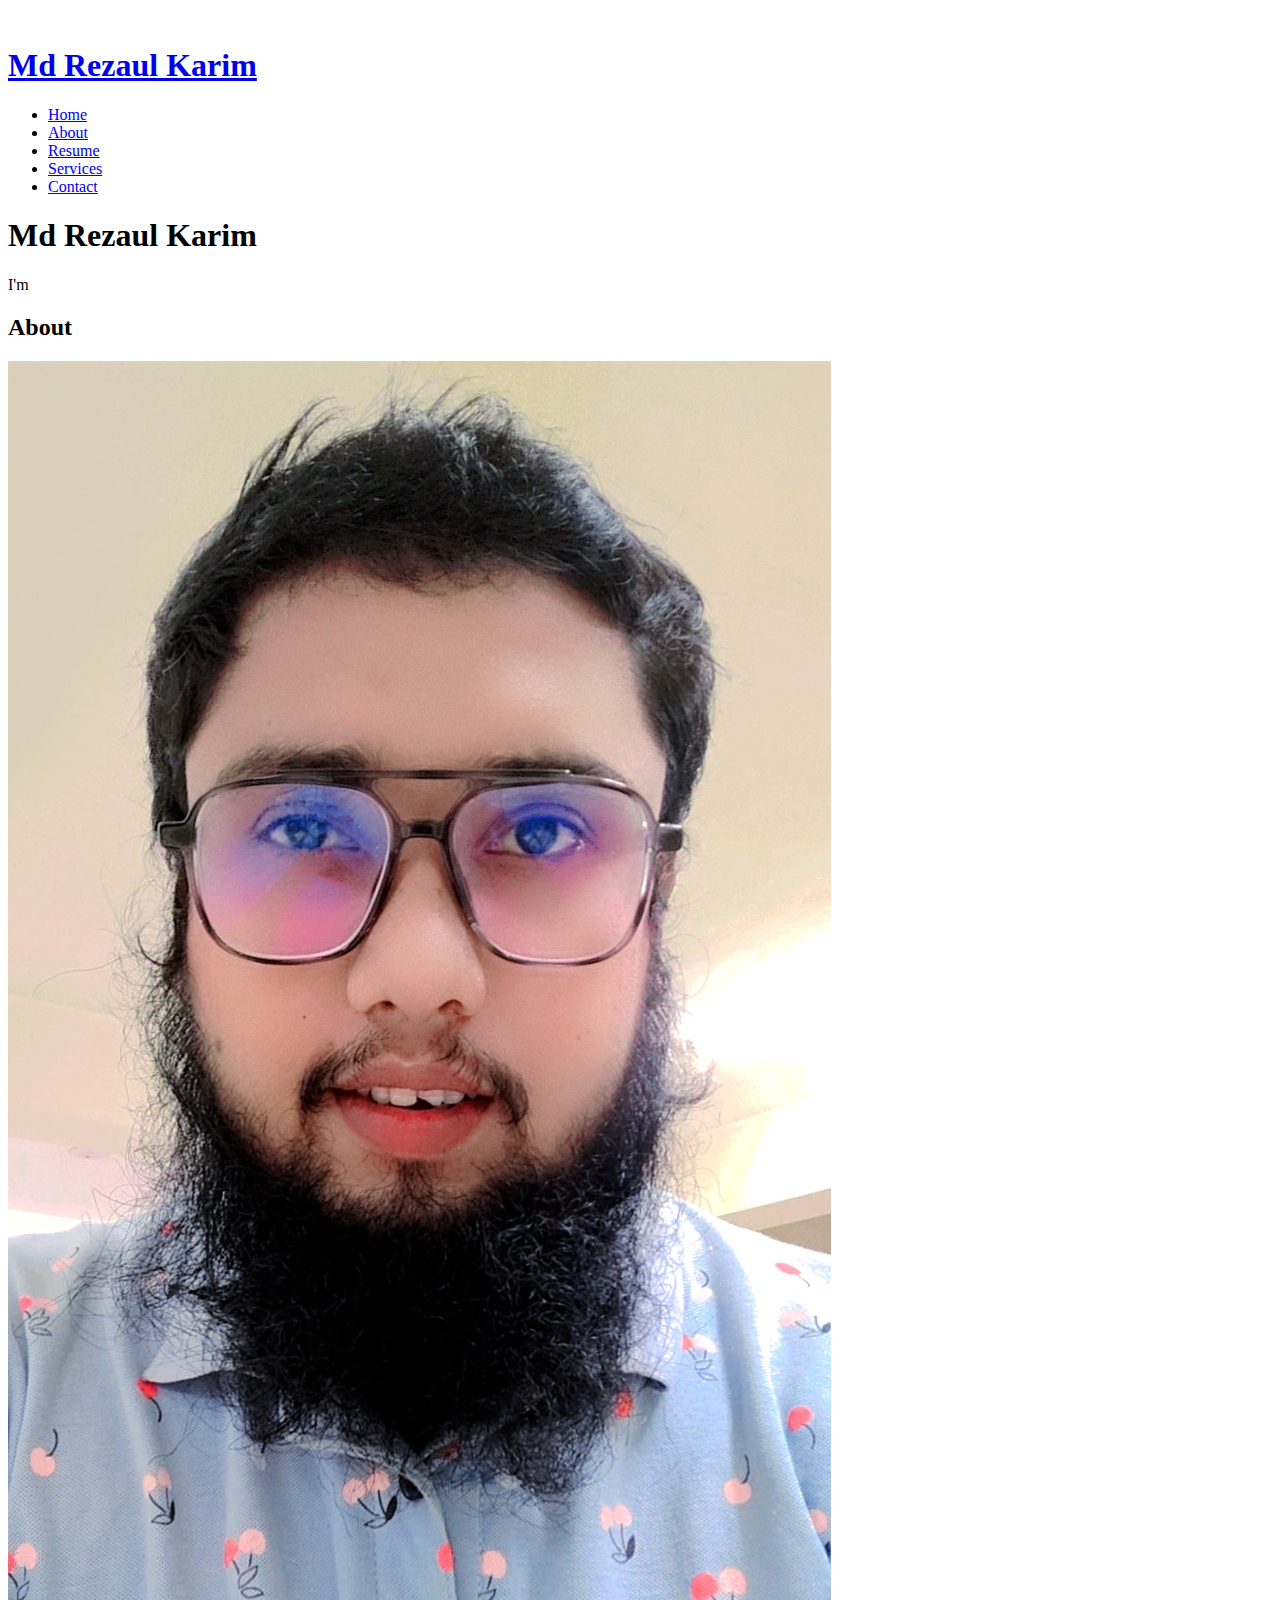
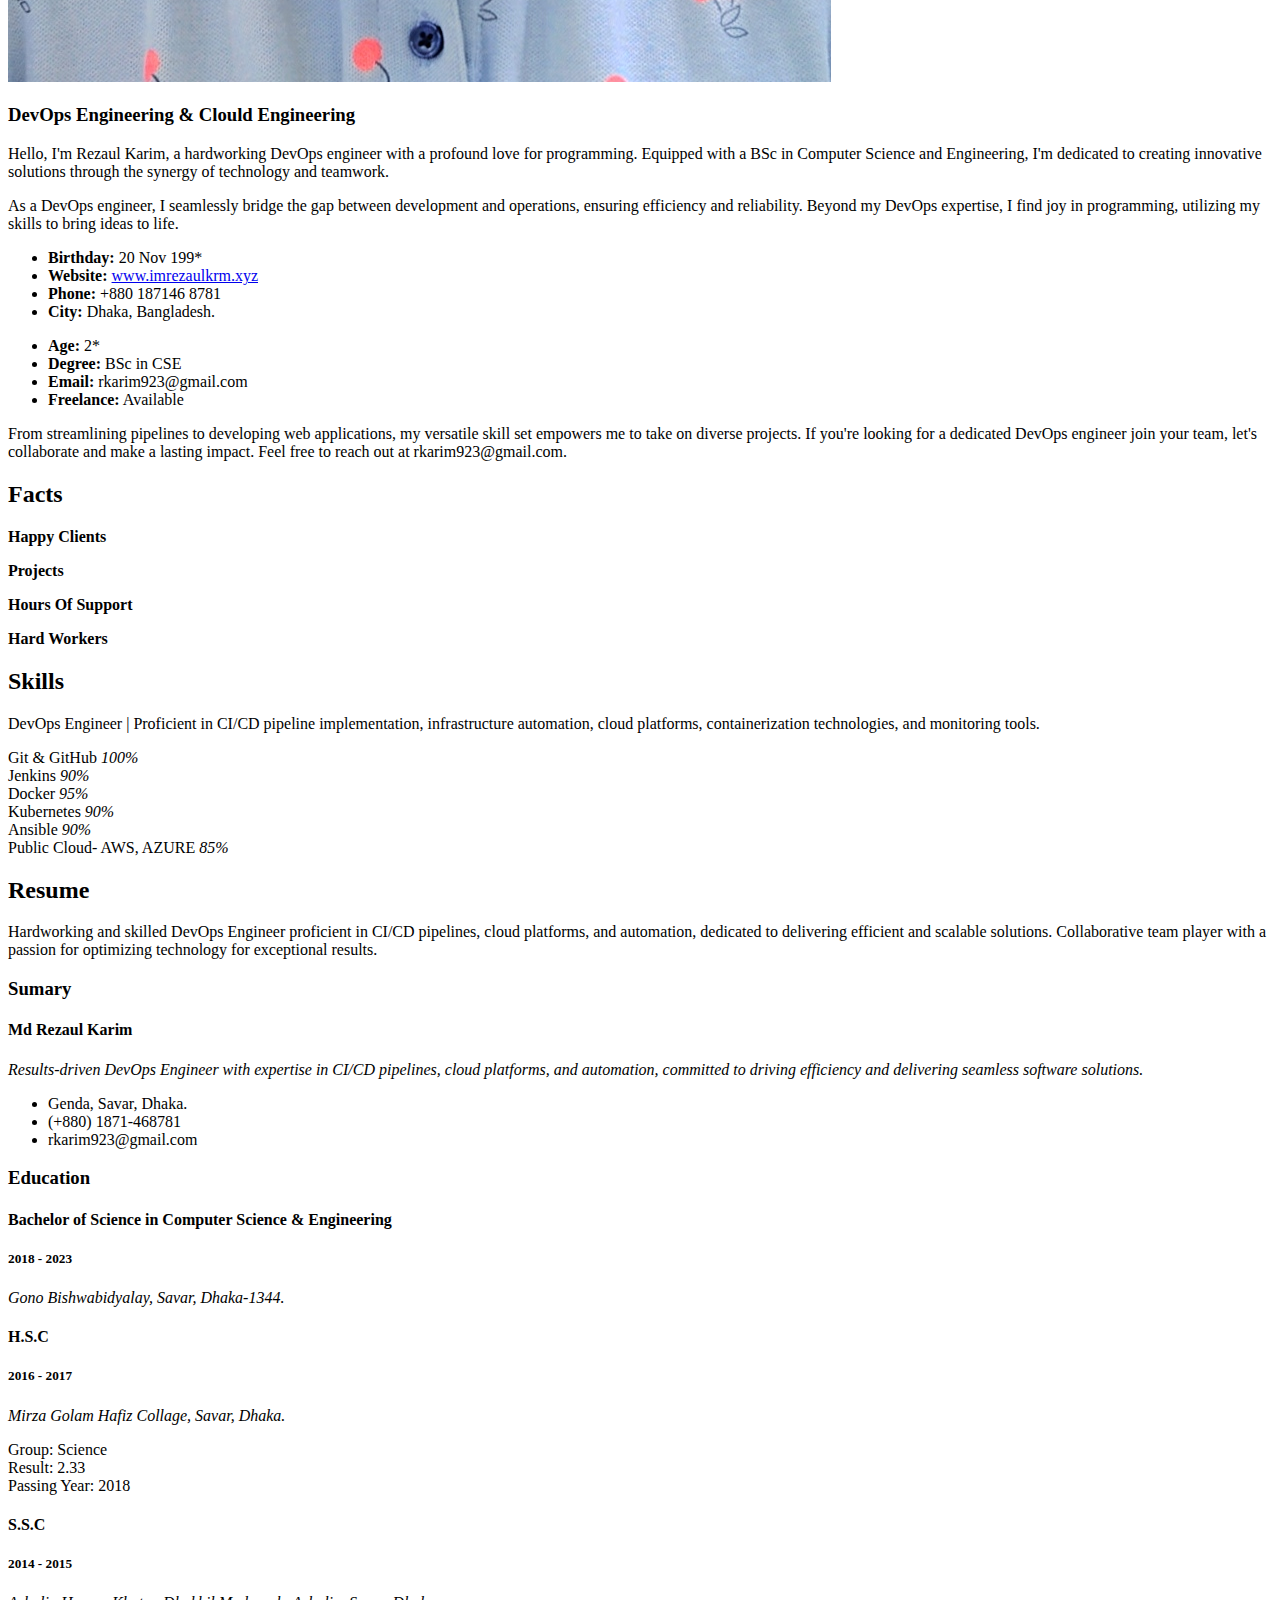
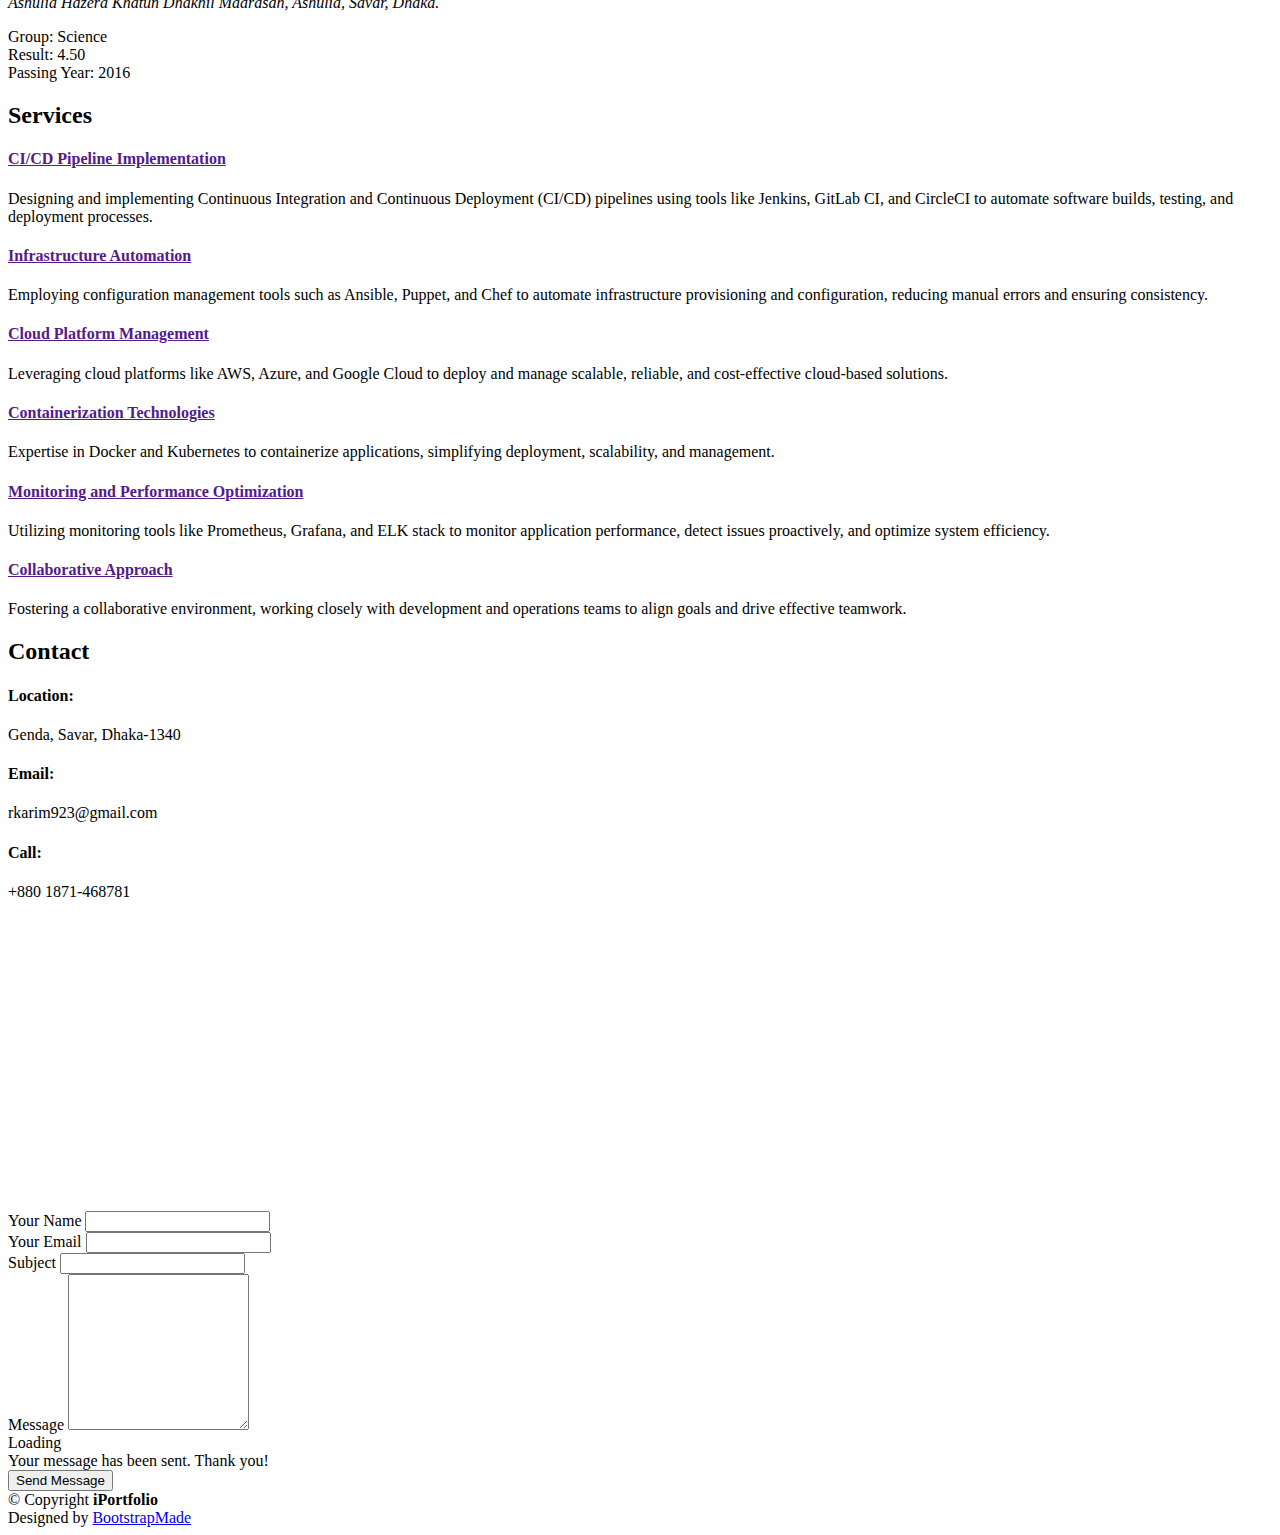
==== index.html @ 3c1986d8 "Update index.html" ====
<!DOCTYPE html>
<html lang="en">

<head>
  <meta charset="utf-8">
  <meta content="width=device-width, initial-scale=1.0" name="viewport">

  <title>Rezaul Karim</title>
  <meta content="" name="description">
  <meta content="" name="keywords">

  <!-- Favicons -->
  <link href="assets/img/logo.png" rel="icon">
  <link href="assets/img/logo.png" rel="apple-touch-icon">

  <!-- Google Fonts -->
  <link href="https://fonts.googleapis.com/css?family=Open+Sans:300,300i,400,400i,600,600i,700,700i|Raleway:300,300i,400,400i,500,500i,600,600i,700,700i|Poppins:300,300i,400,400i,500,500i,600,600i,700,700i" rel="stylesheet">

  <!-- Vendor CSS Files -->
  <link href="assets/vendor/aos/aos.css" rel="stylesheet">
  <link href="assets/vendor/bootstrap/css/bootstrap.min.css" rel="stylesheet">
  <link href="assets/vendor/bootstrap-icons/bootstrap-icons.css" rel="stylesheet">
  <link href="assets/vendor/boxicons/css/boxicons.min.css" rel="stylesheet">
  <link href="assets/vendor/glightbox/css/glightbox.min.css" rel="stylesheet">
  <link href="assets/vendor/swiper/swiper-bundle.min.css" rel="stylesheet">

  <!-- Template Main CSS File -->
  <link href="assets/css/style.css" rel="stylesheet">

</head>

<body>

  <!-- ======= Mobile nav toggle button ======= -->
  <i class="bi bi-list mobile-nav-toggle d-xl-none"></i>

  <!-- ======= Header ======= -->
  <header id="header">
    <div class="d-flex flex-column">

      <div class="profile">
        <img src="assets/img/profile.jpg" alt="" class="img-fluid rounded-circle">
        <h1 class="text-light"><a href="index.html">Md Rezaul Karim</a></h1>
        <div class="social-links mt-3 text-center">
          <a href="https://twitter.com/imrezaulkrm" target="_blank" class="twitter"><i class="bx bxl-twitter"></i></a>
          <a href="https://facebook.com/imrezaulkrm" target="_blank" class="facebook"><i class="bx bxl-facebook"></i></a>
          <a href="https://instagram.com/imrezaulkrm" target="_blank" class="instagram"><i class="bx bxl-instagram"></i></a>
          <a href="https://linkedin.com/in/imrezaulkrm" target="_blank" class="linkedin"><i class="bx bxl-linkedin"></i></a>
          <a href="https://github.com/imrezaulkrm" target="_blank" class="GitHub"><i class="bx bxl-github"></i></a>
        </div>
      </div>

      <nav id="navbar" class="nav-menu navbar">
        <ul>
          <li><a href="#hero" class="nav-link scrollto active"><i class="bx bx-home"></i> <span>Home</span></a></li>
          <li><a href="#about" class="nav-link scrollto"><i class="bx bx-user"></i> <span>About</span></a></li>
          <li><a href="#resume" class="nav-link scrollto"><i class="bx bx-file-blank"></i> <span>Resume</span></a></li>
          <!--<li><a href="#portfolio" class="nav-link scrollto"><i class="bx bx-book-content"></i> <span>Portfolio</span></a></li>-->
          <li><a href="#services" class="nav-link scrollto"><i class="bx bx-server"></i> <span>Services</span></a></li>
          <li><a href="#contact" class="nav-link scrollto"><i class="bx bx-envelope"></i> <span>Contact</span></a></li>
        </ul>
      </nav><!-- .nav-menu -->
    </div>
  </header><!-- End Header -->

  <!-- ======= Hero Section ======= -->
  <section id="hero" class="d-flex flex-column justify-content-center align-items-center">
    <div class="hero-container" data-aos="fade-in">
      <h1>Md Rezaul Karim</h1>
      <p>I'm <span class="typed" data-typed-items=" DevOps Engineer, Cloud Engineer, Freelancer, Photographer"></span></p>
    </div>
  </section><!-- End Hero -->

  <main id="main">

    <!-- ======= About Section ======= -->
    <section id="about" class="about">
      <div class="container">

        <div class="section-title">
          <h2>About</h2>
        </div>

        <div class="row">
          <div class="col-lg-4" data-aos="fade-right">
            <img src="assets/img/web-about.jpg" class="img-fluid" alt="">
          </div>
          <div class="col-lg-8 pt-4 pt-lg-0 content" data-aos="fade-left">
            <h3>DevOps Engineering &amp; Clould Engineering</h3>
            <p class="fst-italic">
              Hello, I'm Rezaul Karim, a hardworking DevOps engineer with a profound love for programming. Equipped with a BSc in Computer Science and Engineering, I'm dedicated to creating innovative solutions through the synergy of technology and teamwork.
            </p>
            <p class="fst-italic">
              As a DevOps engineer, I seamlessly bridge the gap between development and operations, ensuring efficiency and reliability. Beyond my DevOps expertise, I find joy in programming, utilizing my skills to bring ideas to life.
            </p>
            <div class="row">
              <div class="col-lg-6">
                <ul>
                  <li><i class="bi bi-chevron-right"></i> <strong>Birthday:</strong> <span>20 Nov 199*</span></li>
                  <li><i class="bi bi-chevron-right"></i> <strong>Website:</strong> <span><a href="http://imrezaulkrm.xyz/" target="_blank" >www.imrezaulkrm.xyz</a></span></li>
                  <li><i class="bi bi-chevron-right"></i> <strong>Phone:</strong> <span>+880 187146 8781</span></li>
                  <li><i class="bi bi-chevron-right"></i> <strong>City:</strong> <span>Dhaka, Bangladesh.</span></li>
                </ul>
              </div>
              <div class="col-lg-6">
                <ul>
                  <li><i class="bi bi-chevron-right"></i> <strong>Age:</strong> <span>2*</span></li>
                  <li><i class="bi bi-chevron-right"></i> <strong>Degree:</strong> <span>BSc in CSE</span></li>
                  <li><i class="bi bi-chevron-right"></i> <strong>Email:</strong> <span>rkarim923@gmail.com</span></li>
                  <li><i class="bi bi-chevron-right"></i> <strong>Freelance:</strong> <span>Available</span></li>
                </ul>
              </div>
            </div>
            <p>
              From streamlining pipelines to developing web applications, my versatile skill set empowers me to take on diverse projects. If you're looking for a dedicated DevOps engineer join your team, let's collaborate and make a lasting impact. Feel free to reach out at rkarim923@gmail.com.
            </p>
          </div>
        </div>

      </div>
    </section><!-- End About Section -->

    <!-- ======= Facts Section ======= -->
    <section id="facts" class="facts">
      <div class="container">

        <div class="section-title">
          <h2>Facts</h2>
          <!-- <p>Magnam dolores commodi suscipit. Necessitatibus eius consequatur ex aliquid fuga eum quidem. Sit sint consectetur velit. Quisquam quos quisquam cupiditate. Et nemo qui impedit suscipit alias ea. Quia fugiat sit in iste officiis commodi quidem hic quas.</p> -->
        </div>

        <div class="row no-gutters">

          <div class="col-lg-3 col-md-6 d-md-flex align-items-md-stretch" data-aos="fade-up">
            <div class="count-box">
              <i class="bi bi-emoji-smile"></i>
              <span data-purecounter-start="0" data-purecounter-end="232" data-purecounter-duration="1" class="purecounter"></span>
              <p><strong>Happy Clients</strong></p>
            </div>
          </div>

          <div class="col-lg-3 col-md-6 d-md-flex align-items-md-stretch" data-aos="fade-up" data-aos-delay="100">
            <div class="count-box">
              <i class="bi bi-journal-richtext"></i>
              <span data-purecounter-start="0" data-purecounter-end="521" data-purecounter-duration="1" class="purecounter"></span>
              <p><strong>Projects</strong></p>
            </div>
          </div>

          <div class="col-lg-3 col-md-6 d-md-flex align-items-md-stretch" data-aos="fade-up" data-aos-delay="200">
            <div class="count-box">
              <i class="bi bi-headset"></i>
              <span data-purecounter-start="0" data-purecounter-end="1453" data-purecounter-duration="1" class="purecounter"></span>
              <p><strong>Hours Of Support</strong></p>
            </div>
          </div>

          <div class="col-lg-3 col-md-6 d-md-flex align-items-md-stretch" data-aos="fade-up" data-aos-delay="300">
            <div class="count-box">
              <i class="bi bi-people"></i>
              <span data-purecounter-start="0" data-purecounter-end="32" data-purecounter-duration="1" class="purecounter"></span>
              <p><strong>Hard Workers</strong></p>
            </div>
          </div>

        </div>

      </div>
    </section><!-- End Facts Section -->

    <!-- ======= Skills Section ======= -->
    <section id="skills" class="skills section-bg">
      <div class="container">

        <div class="section-title">
          <h2>Skills</h2>
          <p>DevOps Engineer | Proficient in CI/CD pipeline implementation, infrastructure automation, cloud platforms, containerization technologies, and monitoring tools.</p>
        </div>

        <div class="row skills-content">

          <div class="col-lg-6" data-aos="fade-up">

            <div class="progress">
              <span class="skill">Git & GitHub <i class="val">100%</i></span>
              <div class="progress-bar-wrap">
                <div class="progress-bar" role="progressbar" aria-valuenow="100" aria-valuemin="0" aria-valuemax="100"></div>
              </div>
            </div>

            <div class="progress">
              <span class="skill">Jenkins <i class="val">90%</i></span>
              <div class="progress-bar-wrap">
                <div class="progress-bar" role="progressbar" aria-valuenow="90" aria-valuemin="0" aria-valuemax="100"></div>
              </div>
            </div>

            <div class="progress">
              <span class="skill">Docker <i class="val">95%</i></span>
              <div class="progress-bar-wrap">
                <div class="progress-bar" role="progressbar" aria-valuenow="95" aria-valuemin="0" aria-valuemax="100"></div>
              </div>
            </div>

          </div>

          <div class="col-lg-6" data-aos="fade-up" data-aos-delay="100">

            <div class="progress">
              <span class="skill">Kubernetes <i class="val">90%</i></span>
              <div class="progress-bar-wrap">
                <div class="progress-bar" role="progressbar" aria-valuenow="90" aria-valuemin="0" aria-valuemax="100"></div>
              </div>
            </div>

            <div class="progress">
              <span class="skill">Ansible <i class="val">90%</i></span>
              <div class="progress-bar-wrap">
                <div class="progress-bar" role="progressbar" aria-valuenow="90" aria-valuemin="0" aria-valuemax="100"></div>
              </div>
            </div>

            <div class="progress">
              <span class="skill">Public Cloud- AWS, AZURE <i class="val">85%</i></span>
              <div class="progress-bar-wrap">
                <div class="progress-bar" role="progressbar" aria-valuenow="85" aria-valuemin="0" aria-valuemax="100"></div>
              </div>
            </div>

          </div>

        </div>

      </div>
    </section><!-- End Skills Section -->

    <!-- ======= Resume Section ======= -->
    <section id="resume" class="resume">
      <div class="container">

        <div class="section-title">
          <h2>Resume</h2>
          <p>Hardworking and skilled DevOps Engineer proficient in CI/CD pipelines, cloud platforms, and automation, dedicated to delivering efficient and scalable solutions. Collaborative team player with a passion for optimizing technology for exceptional results.</p>
        </div>

        <div class="row">
          <div class="col-lg-6" data-aos="fade-up">
            <h3 class="resume-title">Sumary</h3>
            <div class="resume-item pb-0">
              <h4>Md Rezaul Karim</h4>
              <p><em>Results-driven DevOps Engineer with expertise in CI/CD pipelines, cloud platforms, and automation, committed to driving efficiency and delivering seamless software solutions.</em></p>
              <ul>
                <li>Genda, Savar, Dhaka.</li>
                <li>(+880) 1871-468781</li>
                <li>rkarim923@gmail.com</li>
              </ul>
            </div>

            <h3 class="resume-title">Education</h3>
            <div class="resume-item">
              <h4>Bachelor of Science in Computer Science & Engineering</h4>
              <h5>2018 - 2023</h5>
              <p><em>Gono Bishwabidyalay, Savar, Dhaka-1344.</em></p>
              <!--<p>Qui deserunt veniam. Et sed aliquam labore tempore sed quisquam iusto autem sit. Ea vero voluptatum qui ut dignissimos deleniti nerada porti sand markend</p>-->
            </div>
            <div class="resume-item">
              <h4>H.S.C</h4>
              <h5>2016 - 2017</h5>
              <p><em>Mirza Golam Hafiz Collage, Savar, Dhaka. </em></p>
              <p>Group: Science <br> Result: 2.33 <br> Passing Year: 2018</p>
            </div>
            <div class="resume-item">
              <h4>S.S.C</h4>
              <h5>2014 - 2015</h5>
              <p><em>Ashulia Hazera Khatun Dhakhil Madrasah, Ashulia, Savar, Dhaka. </em></p>
              <p>Group: Science <br> Result: 4.50 <br> Passing Year: 2016</p>
            </div>
          </div>
          <!--<div class="col-lg-6" data-aos="fade-up" data-aos-delay="100">
            <h3 class="resume-title">Professional Experience</h3>
            <div class="resume-item">
              <h4>Senior graphic design specialist</h4>
              <h5>2019 - Present</h5>
              <p><em>Experion, New York, NY </em></p>
              <ul>
                <li>Lead in the design, development, and implementation of the graphic, layout, and production communication materials</li>
                <li>Delegate tasks to the 7 members of the design team and provide counsel on all aspects of the project. </li>
                <li>Supervise the assessment of all graphic materials in order to ensure quality and accuracy of the design</li>
                <li>Oversee the efficient use of production project budgets ranging from $2,000 - $25,000</li>
              </ul>
            </div>
            <div class="resume-item">
              <h4>Graphic design specialist</h4>
              <h5>2017 - 2018</h5>
              <p><em>Stepping Stone Advertising, New York, NY</em></p>
              <ul>
                <li>Developed numerous marketing programs (logos, brochures,infographics, presentations, and advertisements).</li>
                <li>Managed up to 5 projects or tasks at a given time while under pressure</li>
                <li>Recommended and consulted with clients on the most appropriate graphic design</li>
                <li>Created 4+ design presentations and proposals a month for clients and account managers</li>
              </ul>
            </div>
          </div>-->
        </div>

      </div>
    </section><!-- End Resume Section -->

    <!-- ======= Portfolio Section ======= -->
    <!--<section id="portfolio" class="portfolio section-bg">
      <div class="container">

        <div class="section-title">
          <h2>Portfolio</h2>
          <p>Magnam dolores commodi suscipit. Necessitatibus eius consequatur ex aliquid fuga eum quidem. Sit sint consectetur velit. Quisquam quos quisquam cupiditate. Et nemo qui impedit suscipit alias ea. Quia fugiat sit in iste officiis commodi quidem hic quas.</p>
        </div>

        <div class="row" data-aos="fade-up">
          <div class="col-lg-12 d-flex justify-content-center">
            <ul id="portfolio-flters">
              <li data-filter="*" class="filter-active">All</li>
              <li data-filter=".filter-app">App</li>
              <li data-filter=".filter-card">Card</li>
              <li data-filter=".filter-web">Web</li>
            </ul>
          </div>
        </div>

        <div class="row portfolio-container" data-aos="fade-up" data-aos-delay="100">

          <div class="col-lg-4 col-md-6 portfolio-item filter-app">
            <div class="portfolio-wrap">
              <img src="assets/img/portfolio/portfolio-1.jpg" class="img-fluid" alt="">
              <div class="portfolio-links">
                <a href="assets/img/portfolio/portfolio-1.jpg" data-gallery="portfolioGallery" class="portfolio-lightbox" title="App 1"><i class="bx bx-plus"></i></a>
                <a href="portfolio-details.html" title="More Details"><i class="bx bx-link"></i></a>
              </div>
            </div>
          </div>

          <div class="col-lg-4 col-md-6 portfolio-item filter-web">
            <div class="portfolio-wrap">
              <img src="assets/img/portfolio/portfolio-2.jpg" class="img-fluid" alt="">
              <div class="portfolio-links">
                <a href="assets/img/portfolio/portfolio-2.jpg" data-gallery="portfolioGallery" class="portfolio-lightbox" title="Web 3"><i class="bx bx-plus"></i></a>
                <a href="portfolio-details.html" title="More Details"><i class="bx bx-link"></i></a>
              </div>
            </div>
          </div>

          <div class="col-lg-4 col-md-6 portfolio-item filter-app">
            <div class="portfolio-wrap">
              <img src="assets/img/portfolio/portfolio-3.jpg" class="img-fluid" alt="">
              <div class="portfolio-links">
                <a href="assets/img/portfolio/portfolio-3.jpg" data-gallery="portfolioGallery" class="portfolio-lightbox" title="App 2"><i class="bx bx-plus"></i></a>
                <a href="portfolio-details.html" title="More Details"><i class="bx bx-link"></i></a>
              </div>
            </div>
          </div>

          <div class="col-lg-4 col-md-6 portfolio-item filter-card">
            <div class="portfolio-wrap">
              <img src="assets/img/portfolio/portfolio-4.jpg" class="img-fluid" alt="">
              <div class="portfolio-links">
                <a href="assets/img/portfolio/portfolio-4.jpg" data-gallery="portfolioGallery" class="portfolio-lightbox" title="Card 2"><i class="bx bx-plus"></i></a>
                <a href="portfolio-details.html" title="More Details"><i class="bx bx-link"></i></a>
              </div>
            </div>
          </div>

          <div class="col-lg-4 col-md-6 portfolio-item filter-web">
            <div class="portfolio-wrap">
              <img src="assets/img/portfolio/portfolio-5.jpg" class="img-fluid" alt="">
              <div class="portfolio-links">
                <a href="assets/img/portfolio/portfolio-5.jpg" data-gallery="portfolioGallery" class="portfolio-lightbox" title="Web 2"><i class="bx bx-plus"></i></a>
                <a href="portfolio-details.html" title="More Details"><i class="bx bx-link"></i></a>
              </div>
            </div>
          </div>

          <div class="col-lg-4 col-md-6 portfolio-item filter-app">
            <div class="portfolio-wrap">
              <img src="assets/img/portfolio/portfolio-6.jpg" class="img-fluid" alt="">
              <div class="portfolio-links">
                <a href="assets/img/portfolio/portfolio-6.jpg" data-gallery="portfolioGallery" class="portfolio-lightbox" title="App 3"><i class="bx bx-plus"></i></a>
                <a href="portfolio-details.html" title="More Details"><i class="bx bx-link"></i></a>
              </div>
            </div>
          </div>

          <div class="col-lg-4 col-md-6 portfolio-item filter-card">
            <div class="portfolio-wrap">
              <img src="assets/img/portfolio/portfolio-7.jpg" class="img-fluid" alt="">
              <div class="portfolio-links">
                <a href="assets/img/portfolio/portfolio-7.jpg" data-gallery="portfolioGallery" class="portfolio-lightbox" title="Card 1"><i class="bx bx-plus"></i></a>
                <a href="portfolio-details.html" title="More Details"><i class="bx bx-link"></i></a>
              </div>
            </div>
          </div>

          <div class="col-lg-4 col-md-6 portfolio-item filter-card">
            <div class="portfolio-wrap">
              <img src="assets/img/portfolio/portfolio-8.jpg" class="img-fluid" alt="">
              <div class="portfolio-links">
                <a href="assets/img/portfolio/portfolio-8.jpg" data-gallery="portfolioGallery" class="portfolio-lightbox" title="Card 3"><i class="bx bx-plus"></i></a>
                <a href="portfolio-details.html" title="More Details"><i class="bx bx-link"></i></a>
              </div>
            </div>
          </div>

          <div class="col-lg-4 col-md-6 portfolio-item filter-web">
            <div class="portfolio-wrap">
              <img src="assets/img/portfolio/portfolio-9.jpg" class="img-fluid" alt="">
              <div class="portfolio-links">
                <a href="assets/img/portfolio/portfolio-9.jpg" data-gallery="portfolioGallery" class="portfolio-lightbox" title="Web 3"><i class="bx bx-plus"></i></a>
                <a href="portfolio-details.html" title="More Details"><i class="bx bx-link"></i></a>
              </div>
            </div>
          </div>

        </div>

      </div>
    </section>-->
    <!-- End Portfolio Section -->

    <!-- ======= Services Section ======= -->
    <section id="services" class="services">
      <div class="container">

        <div class="section-title">
          <h2>Services</h2>
          <!--<p>Magnam dolores commodi suscipit. Necessitatibus eius consequatur ex aliquid fuga eum quidem. Sit sint consectetur velit. Quisquam quos quisquam cupiditate. Et nemo qui impedit suscipit alias ea. Quia fugiat sit in iste officiis commodi quidem hic quas.</p>-->
        </div>

        <div class="row">
          <div class="col-lg-4 col-md-6 icon-box" data-aos="fade-up">
            <div class="icon"><i class="bi bi-briefcase"></i></div>
            <h4 class="title"><a href="">CI/CD Pipeline Implementation</a></h4>
            <p class="description">Designing and implementing Continuous Integration and Continuous Deployment (CI/CD) pipelines using tools like Jenkins, GitLab CI, and CircleCI to automate software builds, testing, and deployment processes.</p>
          </div>
          <div class="col-lg-4 col-md-6 icon-box" data-aos="fade-up" data-aos-delay="100">
            <div class="icon"><i class="bi bi-card-checklist"></i></div>
            <h4 class="title"><a href="">Infrastructure Automation</a></h4>
            <p class="description">Employing configuration management tools such as Ansible, Puppet, and Chef to automate infrastructure provisioning and configuration, reducing manual errors and ensuring consistency.</p>
          </div>
          <div class="col-lg-4 col-md-6 icon-box" data-aos="fade-up" data-aos-delay="200">
            <div class="icon"><i class="bi bi-bar-chart"></i></div>
            <h4 class="title"><a href="">Cloud Platform Management</a></h4>
            <p class="description">Leveraging cloud platforms like AWS, Azure, and Google Cloud to deploy and manage scalable, reliable, and cost-effective cloud-based solutions.</p>
          </div>
          <div class="col-lg-4 col-md-6 icon-box" data-aos="fade-up" data-aos-delay="300">
            <div class="icon"><i class="bi bi-binoculars"></i></div>
            <h4 class="title"><a href="">Containerization Technologies</a></h4>
            <p class="description">Expertise in Docker and Kubernetes to containerize applications, simplifying deployment, scalability, and management.</p>
          </div>
          <div class="col-lg-4 col-md-6 icon-box" data-aos="fade-up" data-aos-delay="400">
            <div class="icon"><i class="bi bi-brightness-high"></i></div>
            <h4 class="title"><a href="">Monitoring and Performance Optimization</a></h4>
            <p class="description">Utilizing monitoring tools like Prometheus, Grafana, and ELK stack to monitor application performance, detect issues proactively, and optimize system efficiency.</p>
          </div>
          <div class="col-lg-4 col-md-6 icon-box" data-aos="fade-up" data-aos-delay="500">
            <div class="icon"><i class="bi bi-calendar4-week"></i></div>
            <h4 class="title"><a href="">Collaborative Approach</a></h4>
            <p class="description">Fostering a collaborative environment, working closely with development and operations teams to align goals and drive effective teamwork.</p>
          </div>
        </div>

      </div>
    </section><!-- End Services Section -->

    <!-- ======= Testimonials Section ======= -->
    <!--<section id="testimonials" class="testimonials section-bg">
      <div class="container">

        <div class="section-title">
          <h2>Testimonials</h2>
          <p>Magnam dolores commodi suscipit. Necessitatibus eius consequatur ex aliquid fuga eum quidem. Sit sint consectetur velit. Quisquam quos quisquam cupiditate. Et nemo qui impedit suscipit alias ea. Quia fugiat sit in iste officiis commodi quidem hic quas.</p>
        </div>

        <div class="testimonials-slider swiper" data-aos="fade-up" data-aos-delay="100">
          <div class="swiper-wrapper">

            <div class="swiper-slide">
              <div class="testimonial-item" data-aos="fade-up">
                <p>
                  <i class="bx bxs-quote-alt-left quote-icon-left"></i>
                  Proin iaculis purus consequat sem cure digni ssim donec porttitora entum suscipit rhoncus. Accusantium quam, ultricies eget id, aliquam eget nibh et. Maecen aliquam, risus at semper.
                  <i class="bx bxs-quote-alt-right quote-icon-right"></i>
                </p>
                <img src="assets/img/testimonials/testimonials-1.jpg" class="testimonial-img" alt="">
                <h3>Saul Goodman</h3>
                <h4>Ceo &amp; Founder</h4>
              </div>
            </div> 

            <div class="swiper-slide">
              <div class="testimonial-item" data-aos="fade-up" data-aos-delay="100">
                <p>
                  <i class="bx bxs-quote-alt-left quote-icon-left"></i>
                  Export tempor illum tamen malis malis eram quae irure esse labore quem cillum quid cillum eram malis quorum velit fore eram velit sunt aliqua noster fugiat irure amet legam anim culpa.
                  <i class="bx bxs-quote-alt-right quote-icon-right"></i>
                </p>
                <img src="assets/img/testimonials/testimonials-2.jpg" class="testimonial-img" alt="">
                <h3>Sara Wilsson</h3>
                <h4>Designer</h4>
              </div>
            </div>

            <div class="swiper-slide">
              <div class="testimonial-item" data-aos="fade-up" data-aos-delay="200">
                <p>
                  <i class="bx bxs-quote-alt-left quote-icon-left"></i>
                  Enim nisi quem export duis labore cillum quae magna enim sint quorum nulla quem veniam duis minim tempor labore quem eram duis noster aute amet eram fore quis sint minim.
                  <i class="bx bxs-quote-alt-right quote-icon-right"></i>
                </p>
                <img src="assets/img/testimonials/testimonials-3.jpg" class="testimonial-img" alt="">
                <h3>Jena Karlis</h3>
                <h4>Store Owner</h4>
              </div>
            </div>

            <div class="swiper-slide">
              <div class="testimonial-item" data-aos="fade-up" data-aos-delay="300">
                <p>
                  <i class="bx bxs-quote-alt-left quote-icon-left"></i>
                  Fugiat enim eram quae cillum dolore dolor amet nulla culpa multos export minim fugiat minim velit minim dolor enim duis veniam ipsum anim magna sunt elit fore quem dolore labore illum veniam.
                  <i class="bx bxs-quote-alt-right quote-icon-right"></i>
                </p>
                <img src="assets/img/testimonials/testimonials-4.jpg" class="testimonial-img" alt="">
                <h3>Matt Brandon</h3>
                <h4>Freelancer</h4>
              </div>
            </div>

            <div class="swiper-slide">
              <div class="testimonial-item" data-aos="fade-up" data-aos-delay="400">
                <p>
                  <i class="bx bxs-quote-alt-left quote-icon-left"></i>
                  Quis quorum aliqua sint quem legam fore sunt eram irure aliqua veniam tempor noster veniam enim culpa labore duis sunt culpa nulla illum cillum fugiat legam esse veniam culpa fore nisi cillum quid.
                  <i class="bx bxs-quote-alt-right quote-icon-right"></i>
                </p>
                <img src="assets/img/testimonials/testimonials-5.jpg" class="testimonial-img" alt="">
                <h3>John Larson</h3>
                <h4>Entrepreneur</h4>
              </div>
            </div>

          </div>
          <div class="swiper-pagination"></div>
        </div>

      </div>
    </section> -->
    <!-- End Testimonials Section -->

    <!-- ======= Contact Section ======= -->
    <section id="contact" class="contact">
      <div class="container">

        <div class="section-title">
          <h2>Contact</h2>
          <!--<p>Magnam dolores commodi suscipit. Necessitatibus eius consequatur ex aliquid fuga eum quidem. Sit sint consectetur velit. Quisquam quos quisquam cupiditate. Et nemo qui impedit suscipit alias ea. Quia fugiat sit in iste officiis commodi quidem hic quas.</p>-->
        </div>

        <div class="row" data-aos="fade-in">

          <div class="col-lg-5 d-flex align-items-stretch">
            <div class="info">
              <div class="address">
                <i class="bi bi-geo-alt"></i>
                <h4>Location:</h4>
                <p>Genda, Savar, Dhaka-1340</p>
              </div>

              <div class="email">
                <i class="bi bi-envelope"></i>
                <h4>Email:</h4>
                <p>rkarim923@gmail.com</p>
              </div>

              <div class="phone">
                <i class="bi bi-phone"></i>
                <h4>Call:</h4>
                <p>+880 1871-468781</p>
              </div>

              <iframe src="https://www.google.com/maps/embed?pb=!1m14!1m12!1m3!1d7299.238841174954!2d90.26256229999998!3d23.8321287!2m3!1f0!2f0!3f0!3m2!1i1024!2i768!4f13.1!5e0!3m2!1sen!2sbd!4v1690369950084!5m2!1sen!2sbd"frameborder="0" style="border:0; width: 100%; height: 290px;" allowfullscreen> </iframe>
            </div>

          </div>

          <div class="col-lg-7 mt-5 mt-lg-0 d-flex align-items-stretch">
            <form action="forms/contact.php" method="post" role="form" class="php-email-form">
              <div class="row">
                <div class="form-group col-md-6">
                  <label for="name">Your Name</label>
                  <input type="text" name="name" class="form-control" id="name" required>
                </div>
                <div class="form-group col-md-6">
                  <label for="name">Your Email</label>
                  <input type="email" class="form-control" name="email" id="email" required>
                </div>
              </div>
              <div class="form-group">
                <label for="name">Subject</label>
                <input type="text" class="form-control" name="subject" id="subject" required>
              </div>
              <div class="form-group">
                <label for="name">Message</label>
                <textarea class="form-control" name="message" rows="10" required></textarea>
              </div>
              <div class="my-3">
                <div class="loading">Loading</div>
                <div class="error-message"></div>
                <div class="sent-message">Your message has been sent. Thank you!</div>
              </div>
              <div class="text-center"><button type="submit">Send Message</button></div>
            </form>
          </div>

        </div>

      </div>
    </section><!-- End Contact Section -->

  </main><!-- End #main -->

  <!-- ======= Footer ======= -->
  <footer id="footer">
    <div class="container">
      <div class="copyright">
        &copy; Copyright <strong><span>iPortfolio</span></strong>
      </div>
      <div class="credits">
        Designed by <a href="https://bootstrapmade.com/">BootstrapMade</a>
      </div>
    </div>
  </footer><!-- End  Footer -->

  <a href="#" class="back-to-top d-flex align-items-center justify-content-center"><i class="bi bi-arrow-up-short"></i></a>

  <!-- Vendor JS Files -->
  <script src="assets/vendor/purecounter/purecounter_vanilla.js"></script>
  <script src="assets/vendor/aos/aos.js"></script>
  <script src="assets/vendor/bootstrap/js/bootstrap.bundle.min.js"></script>
  <script src="assets/vendor/glightbox/js/glightbox.min.js"></script>
  <script src="assets/vendor/isotope-layout/isotope.pkgd.min.js"></script>
  <script src="assets/vendor/swiper/swiper-bundle.min.js"></script>
  <script src="assets/vendor/typed.js/typed.umd.js"></script>
  <script src="assets/vendor/waypoints/noframework.waypoints.js"></script>
  <script src="assets/vendor/php-email-form/validate.js"></script>

  <!-- Template Main JS File -->
  <script src="assets/js/main.js"></script>

</body>

</html>
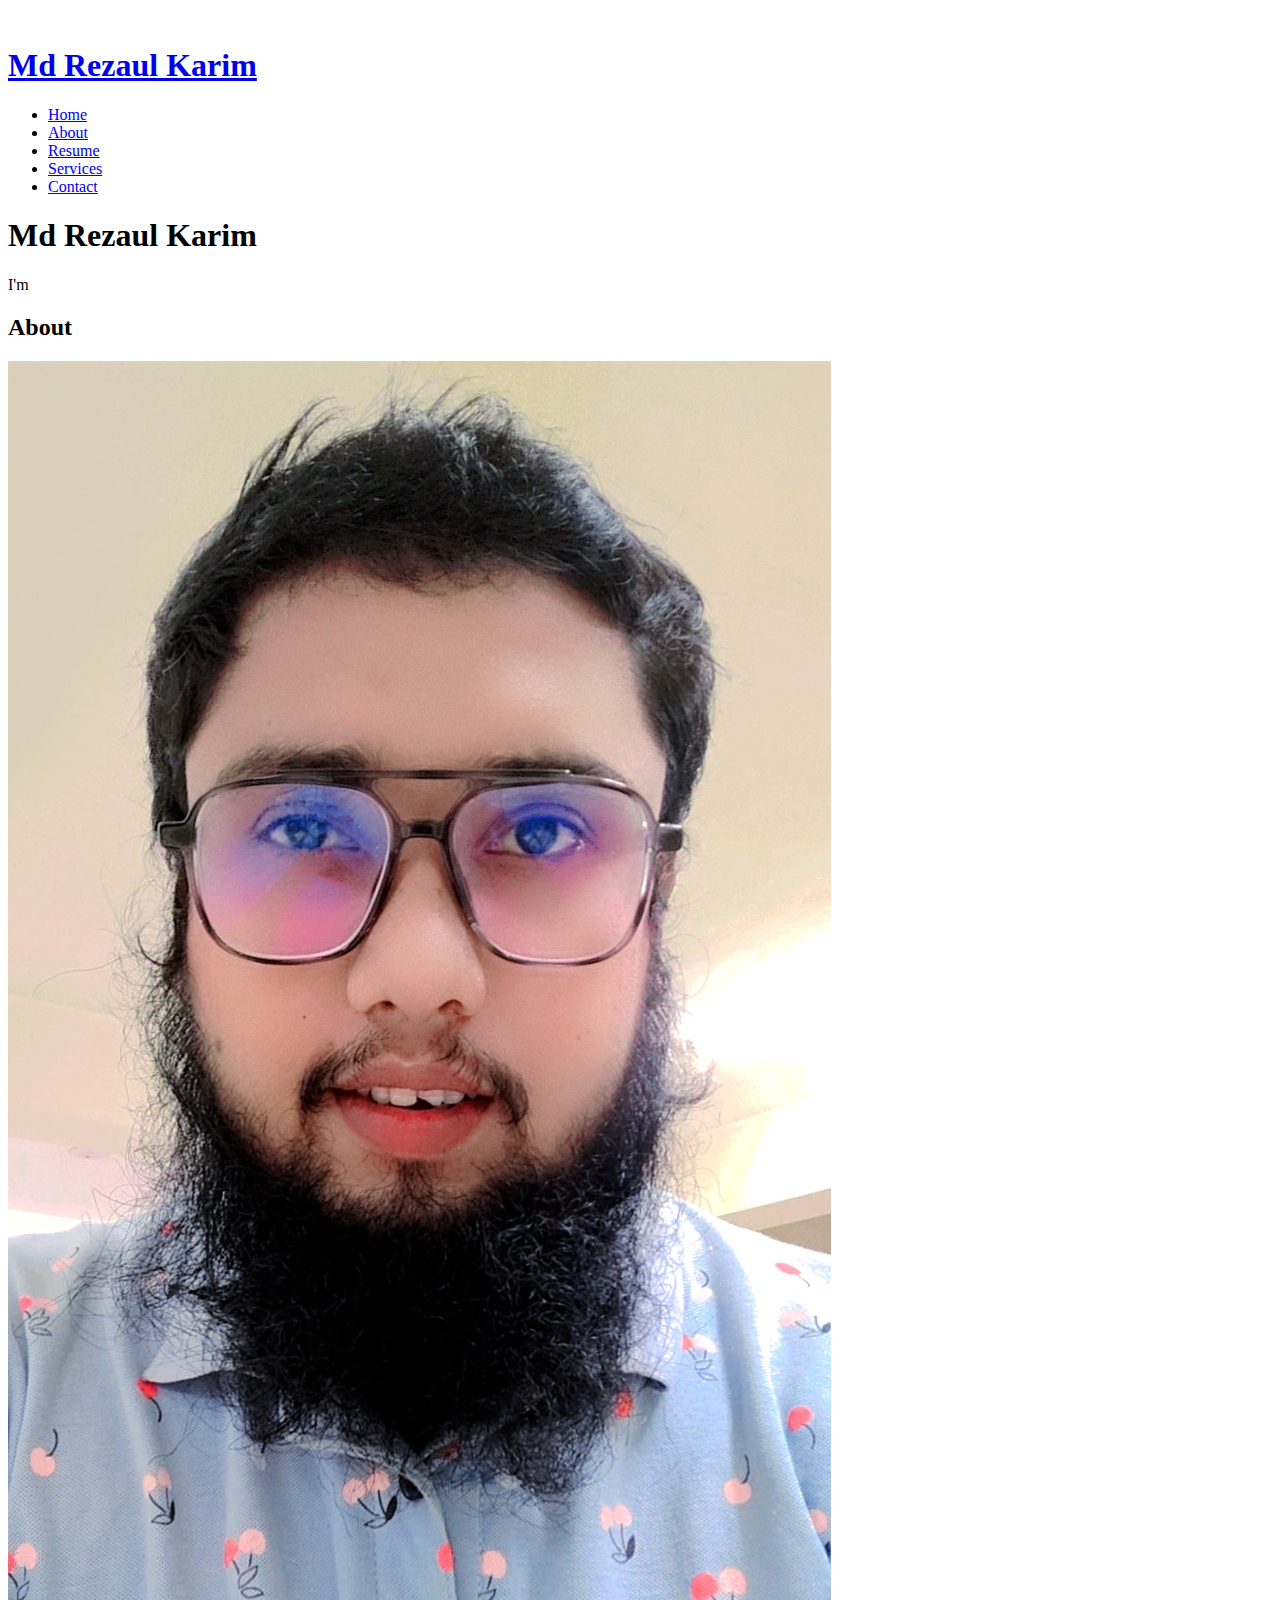
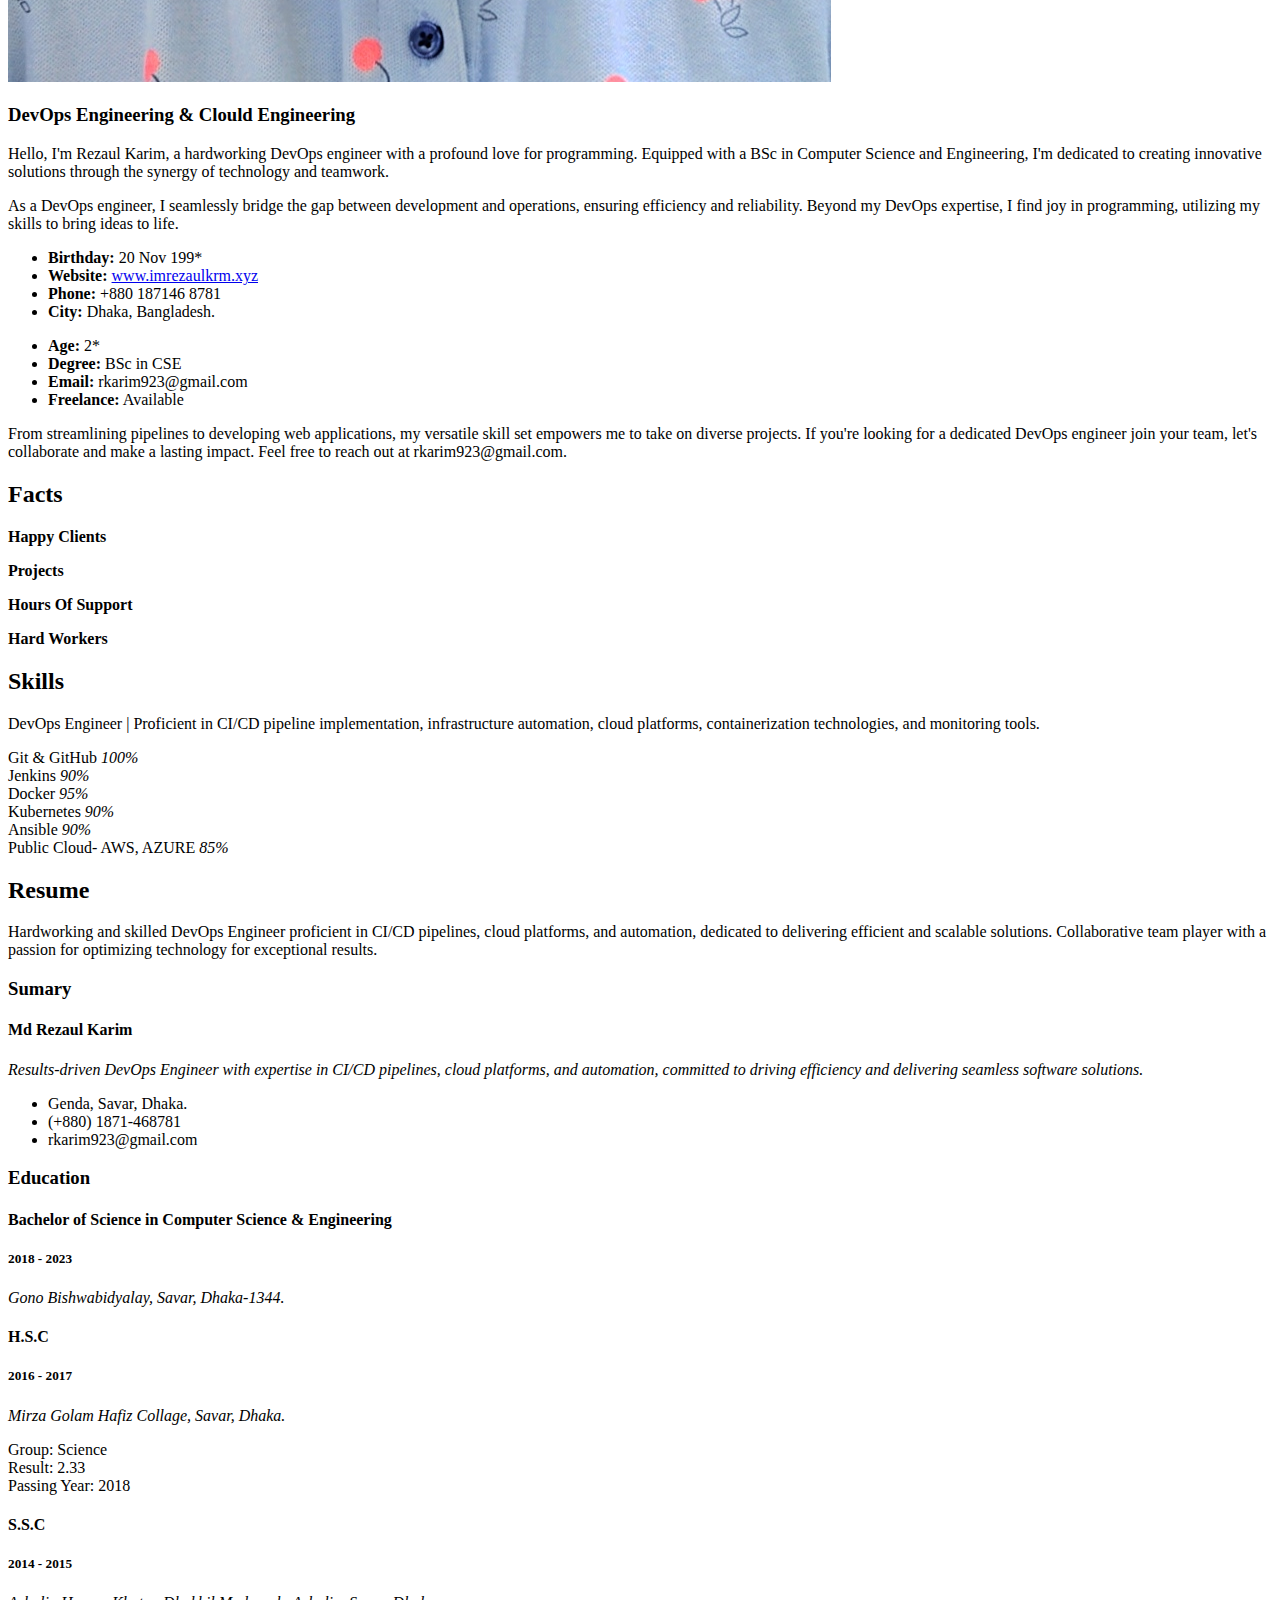
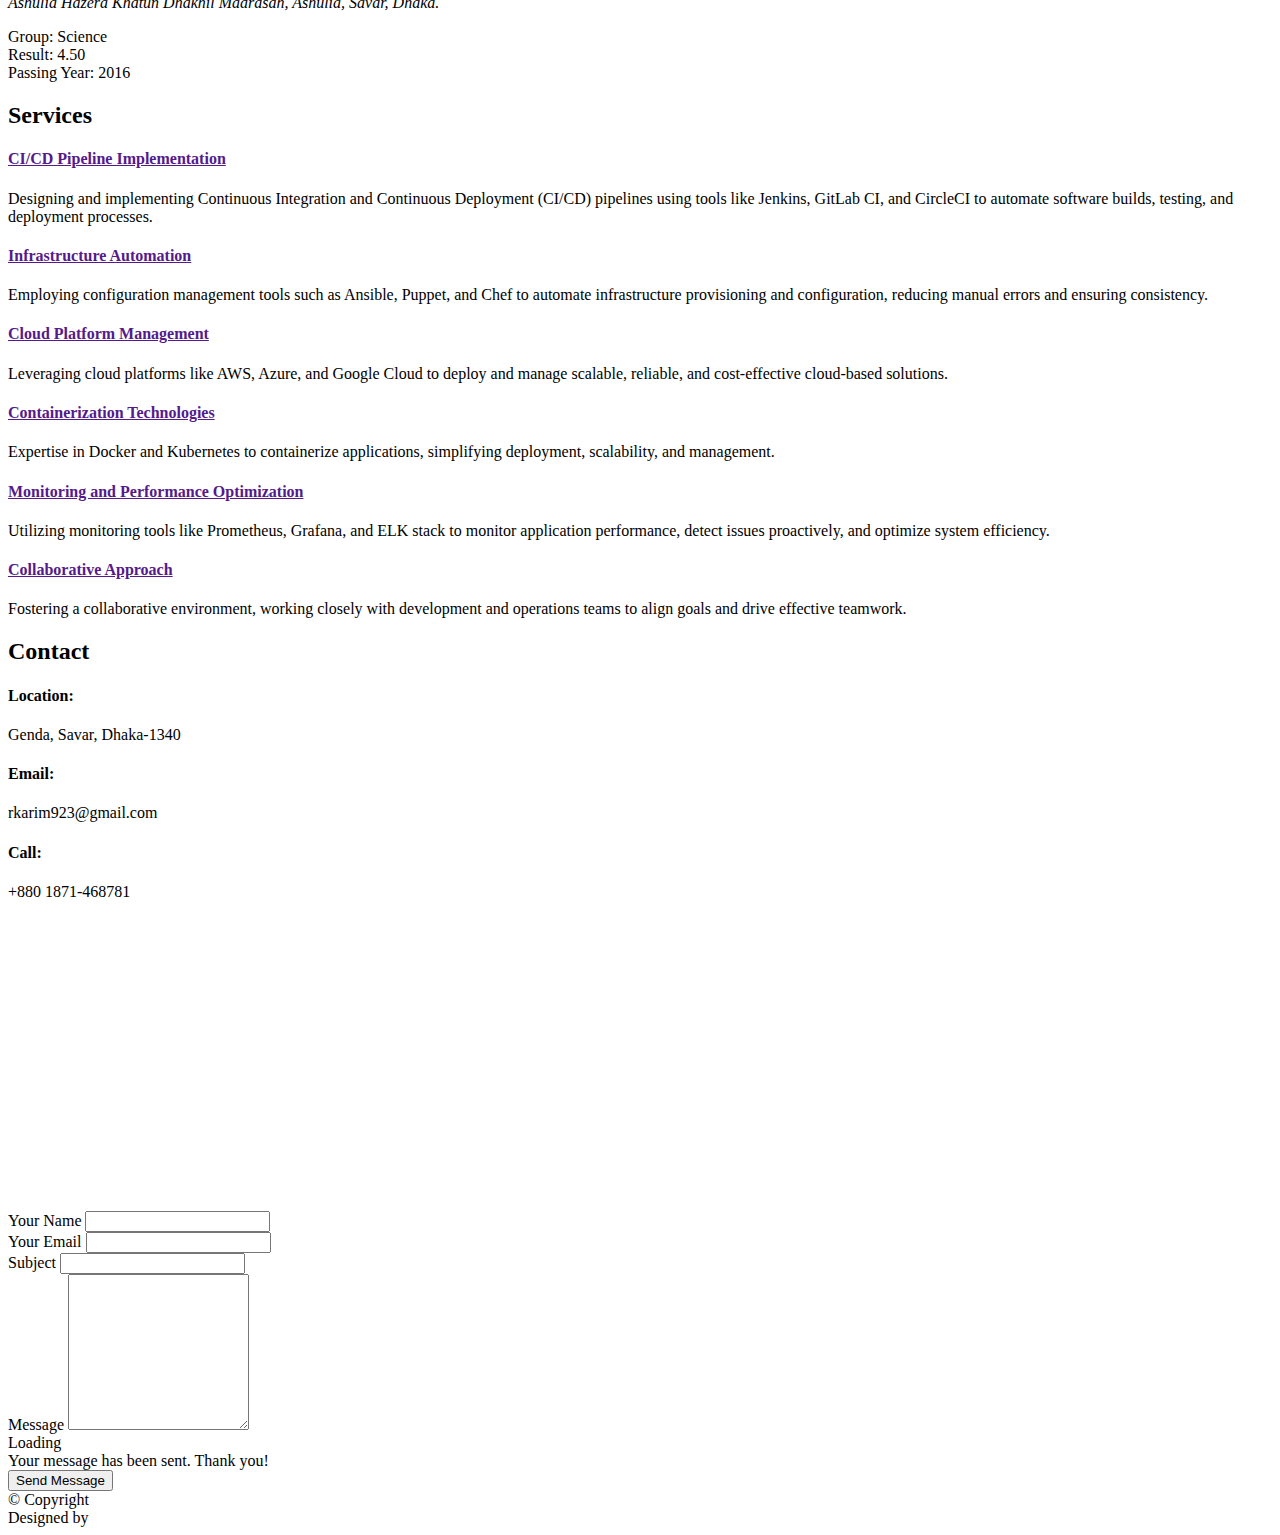
==== commit e7f6e771: "footer update" ====
--- a/index.html
+++ b/index.html
@@ -630,10 +630,10 @@
   <footer id="footer">
     <div class="container">
       <div class="copyright">
-        &copy; Copyright <strong><span>iPortfolio</span></strong>
+        &copy; Copyright <strong><span></span></strong>
       </div>
       <div class="credits">
-        Designed by <a href="https://bootstrapmade.com/">BootstrapMade</a>
+        Designed by <a href="#"></a>
       </div>
     </div>
   </footer><!-- End  Footer -->
